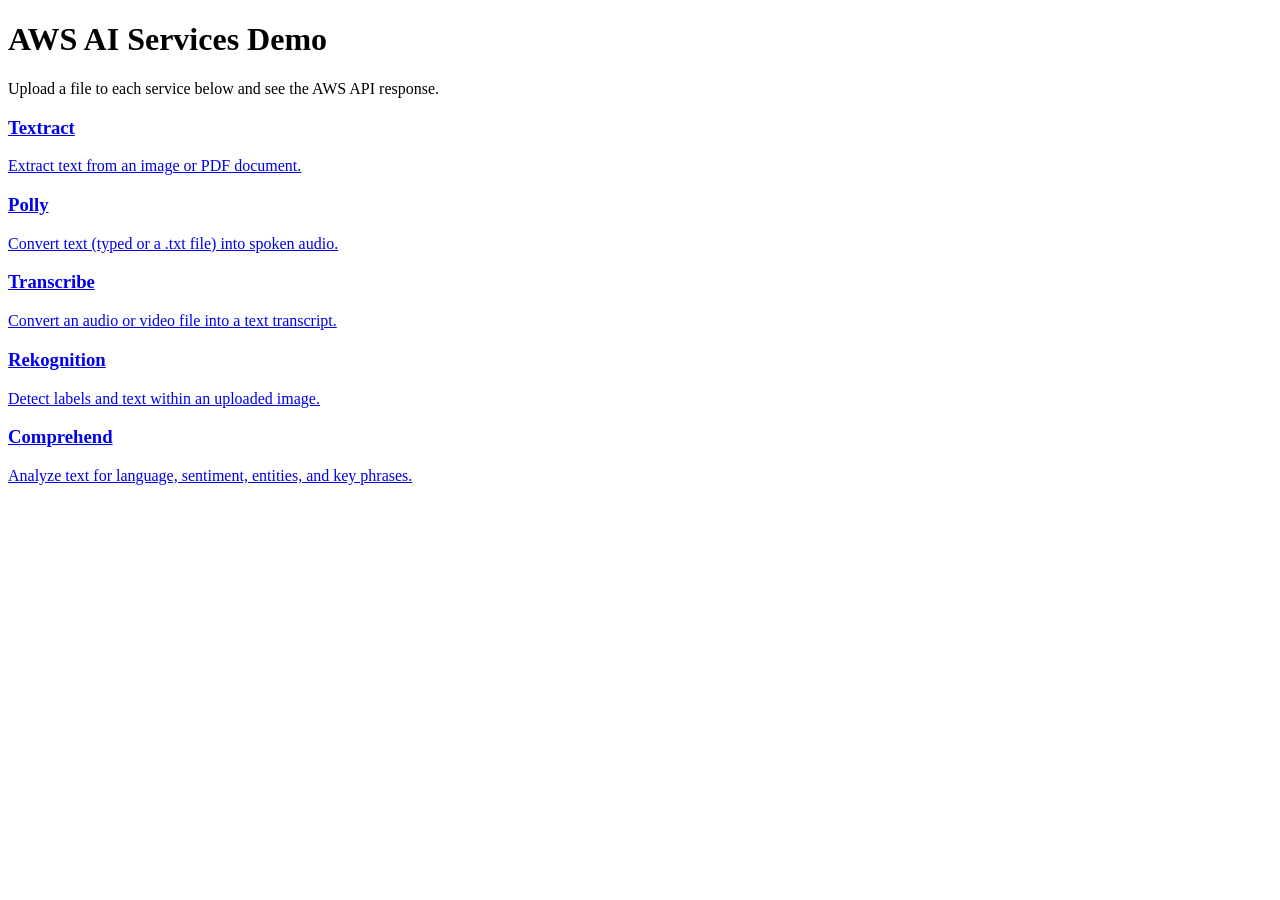
==== src/main/resources/templates/index.html @ 51bf735e "Add Spring Boot demo app for AWS Textract, Polly, Transcribe, Rekognition, and Comprehend Each servi" ====
<!DOCTYPE html>
<html xmlns:th="http://www.thymeleaf.org">
<head>
    <meta charset="UTF-8">
    <title>AWS AI Demos</title>
    <link rel="stylesheet" th:href="@{/css/style.css}">
</head>
<body>
<div th:replace="~{fragments/nav :: nav}"></div>
<main>
    <h1>AWS AI Services Demo</h1>
    <p>Upload a file to each service below and see the AWS API response.</p>
    <div class="card-grid">
        <a class="card" href="/textract">
            <h3>Textract</h3>
            <p>Extract text from an image or PDF document.</p>
        </a>
        <a class="card" href="/polly">
            <h3>Polly</h3>
            <p>Convert text (typed or a .txt file) into spoken audio.</p>
        </a>
        <a class="card" href="/transcribe">
            <h3>Transcribe</h3>
            <p>Convert an audio or video file into a text transcript.</p>
        </a>
        <a class="card" href="/rekognition">
            <h3>Rekognition</h3>
            <p>Detect labels and text within an uploaded image.</p>
        </a>
        <a class="card" href="/comprehend">
            <h3>Comprehend</h3>
            <p>Analyze text for language, sentiment, entities, and key phrases.</p>
        </a>
    </div>
</main>
</body>
</html>
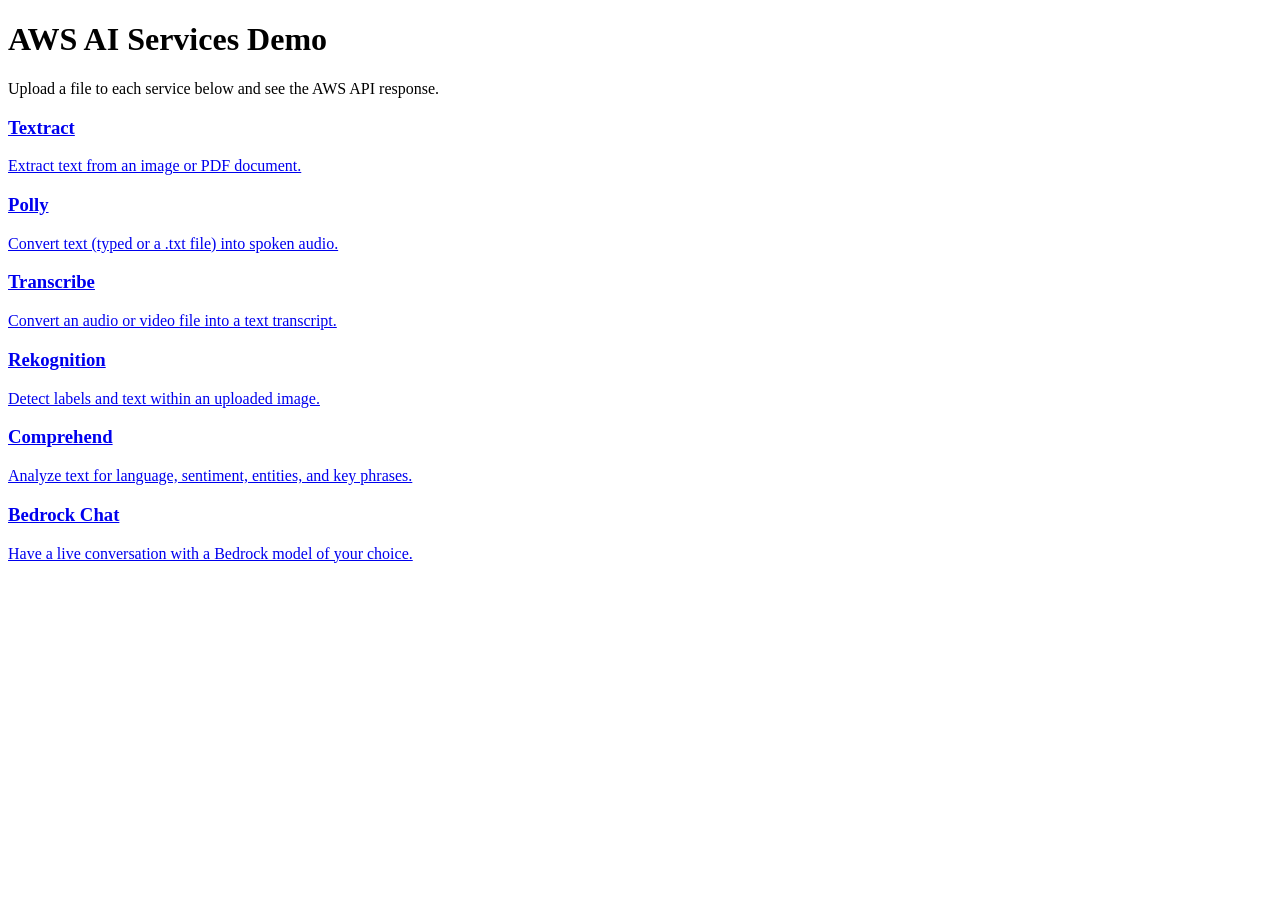
==== commit d42432d4: "Add Bedrock model chat and custom Bedrock Agent pages Model chat talks to Bedrock's OpenAI-compatibl" ====
--- a/src/main/resources/templates/index.html
+++ b/src/main/resources/templates/index.html
@@ -31,6 +31,10 @@
             <h3>Comprehend</h3>
             <p>Analyze text for language, sentiment, entities, and key phrases.</p>
         </a>
+        <a class="card" href="/bedrock">
+            <h3>Bedrock Chat</h3>
+            <p>Have a live conversation with a Bedrock model of your choice.</p>
+        </a>
     </div>
 </main>
 </body>
